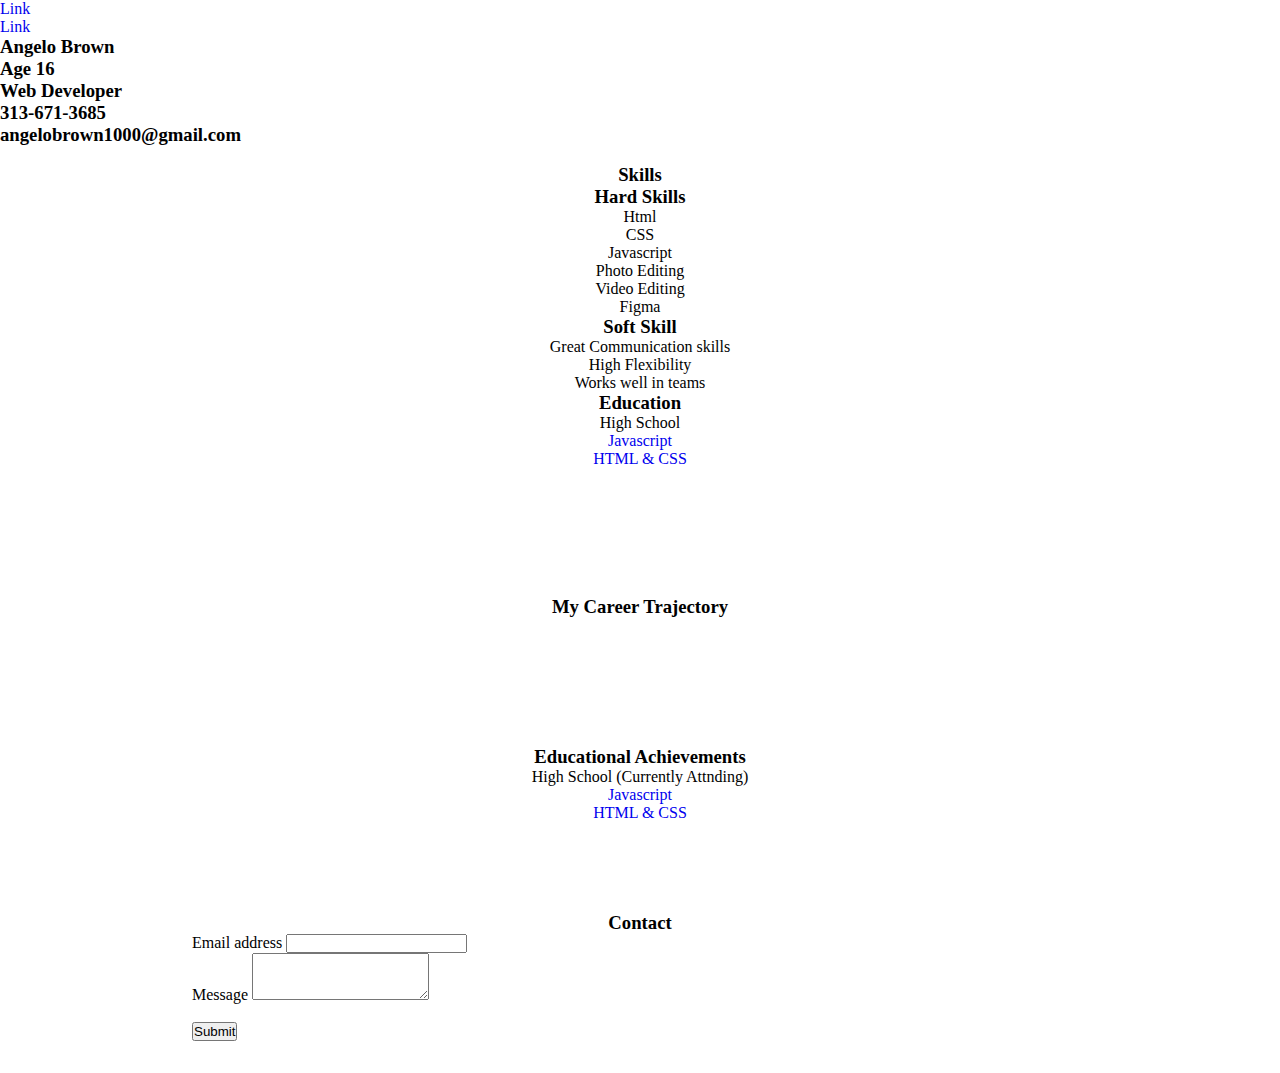
==== project/Index.html @ cd84bc2e "start" ====
<!doctype html>
<html lang="en">
  <head>
   
    <meta charset="utf-8">
    <meta name="viewport" content="width=device-width, initial-scale=1">
    <link rel="stylesheet" href="style.css">
    <link href="https://cdn.jsdelivr.net/npm/bootstrap@5.1.0/dist/css/bootstrap.min.css" rel="stylesheet" integrity="sha384-KyZXEAg3QhqLMpG8r+8fhAXLRk2vvoC2f3B09zVXn8CA5QIVfZOJ3BCsw2P0p/We" crossorigin="anonymous">

    <title>Home</title>
  </head>
  <body>
    <ul class="nav justify-content-center">
        <li class="nav-item">
          <a class="nav-link" href="#">Link</a>
        </li>
        <li class="nav-item">
          <a class="nav-link" href="#">Link</a>
        </li>
      </ul>
      <h3>Angelo Brown</h3>
      <h3>Age 16</h3>
      <h3>Web Developer</h3>
      <h3>313-671-3685</h3>
      <h3>angelobrown1000@gmail.com</h3>
      <img src="https://drive.google.com/file/d/1V731pRPDrFsZalRZDcJTCNK1tyzy-bHD/view?usp=sharing" alt="">
      <h3 id='h3-1-2'>Skills</h3>
      <div class="skill-sec">
      <div class="container overflow-hidden">
        <div class="row gy-5">
          <div class="col-4">
            <div class="p-3 border bg-light"><h3>Hard Skills</h3>
                <ul>
                    <li>Html</li>
                    <li>CSS</li>
                    <li>Javascript</li>
                    <li>Photo Editing</li>
                    <li>Video Editing</li>
                    <li>Figma</li>
                </ul></div>
            </div>
          <div class="col-4">
            <div class="p-3 border bg-light"><h3>Soft Skill </h3>
                <ul>
                  <li>Great Communication skills </li>
                  <li>High Flexibility </li>
                  <li>Works well in teams</li>
                </ul></div>
          </div>
          <div class="col-4">
            <div class="p-3 border bg-light">
                <div class="edu">
                    <h3>Education</h3>
                        <ul>
                            <li>High School</li>
                            <li><a href="https://www.freecodecamp.org/certification/fcc9fe72f48-dbbe-403a-8f91-05572218680a/javascript-algorithms-and-data-structures">Javascript</a></li>
                            <li><a href="https://www.freecodecamp.org/certification/fcc9fe72f48-dbbe-403a-8f91-05572218680a/responsive-web-design">HTML & CSS</a></li>
                        </ul>
                      </div>
          
                </ul>
            </div>
          </div>
        </div>
      </div>
      </div>

      <div class="career-sec-1">
        <h3>My Career Trajectory</h3>
          <p></p>
      </div>
          <div class="edu">
            <h3>Educational Achievements</h3>
            <ul>
                <li>High School (Currently Attnding)</li>
                <li><a href="https://www.freecodecamp.org/certification/fcc9fe72f48-dbbe-403a-8f91-05572218680a/javascript-algorithms-and-data-structures">Javascript</a></li>
                <li><a href="https://www.freecodecamp.org/certification/fcc9fe72f48-dbbe-403a-8f91-05572218680a/responsive-web-design">HTML & CSS</a></li>
            </ul>
          </div>
        <div class="form-sec">
            <form>
                <h3 id='h3-1-1'>Contact</h3>
                <div class="mb-3">
                  <label for="exampleInputEmail1" class="form-label">Email address</label>
                  <input type="email" class="form-control" id="exampleInputEmail1" aria-describedby="emailHelp">
                  <div class="mb-3">
                    <label for="exampleFormControlTextarea1" class="form-label">Message</label>
                    <textarea class="form-control" id="exampleFormControlTextarea1" rows="3"></textarea>
                  </div>
                  <br>
                <button type="submit" class="btn btn-primary">Submit</button>
              </form>
            
        </div>

        

    <script src="https://cdn.jsdelivr.net/npm/bootstrap@5.1.0/dist/js/bootstrap.bundle.min.js" integrity="sha384-U1DAWAznBHeqEIlVSCgzq+c9gqGAJn5c/t99JyeKa9xxaYpSvHU5awsuZVVFIhvj" crossorigin="anonymous"></script>
    <script src="https://cdn.jsdelivr.net/npm/@popperjs/core@2.9.3/dist/umd/popper.min.js" integrity="sha384-eMNCOe7tC1doHpGoWe/6oMVemdAVTMs2xqW4mwXrXsW0L84Iytr2wi5v2QjrP/xp" crossorigin="anonymous"></script>
    <script src="https://cdn.jsdelivr.net/npm/bootstrap@5.1.0/dist/js/bootstrap.min.js" integrity="sha384-cn7l7gDp0eyniUwwAZgrzD06kc/tftFf19TOAs2zVinnD/C7E91j9yyk5//jjpt/" crossorigin="anonymous"></script>

  </body>
</html>
---- project/style.css ----
*{
    margin: 0%;
    padding: 0%;
    text-decoration: none;
    list-style: none;
}


a:link { text-decoration: none; }


a:visited { text-decoration: none; }


a:hover { text-decoration: none; }


a:active { text-decoration: none; }

.form-sec{
    margin-left: 15%;
    margin-right: 15%;
    margin-bottom: 2.5%;
    margin-top: 2.5%;
}

#h3-1-2{
    text-align: center;
}
#h3-1-1{
    text-align: center;
    margin-top: 10%;
}

.edu{
    text-align: center;
    text-decoration: none;
}

.skill-sec{
    text-align: center;
}

.career-sec-1{
    margin-top: 10%;
    text-align: center;
    margin-bottom: 10%;
}
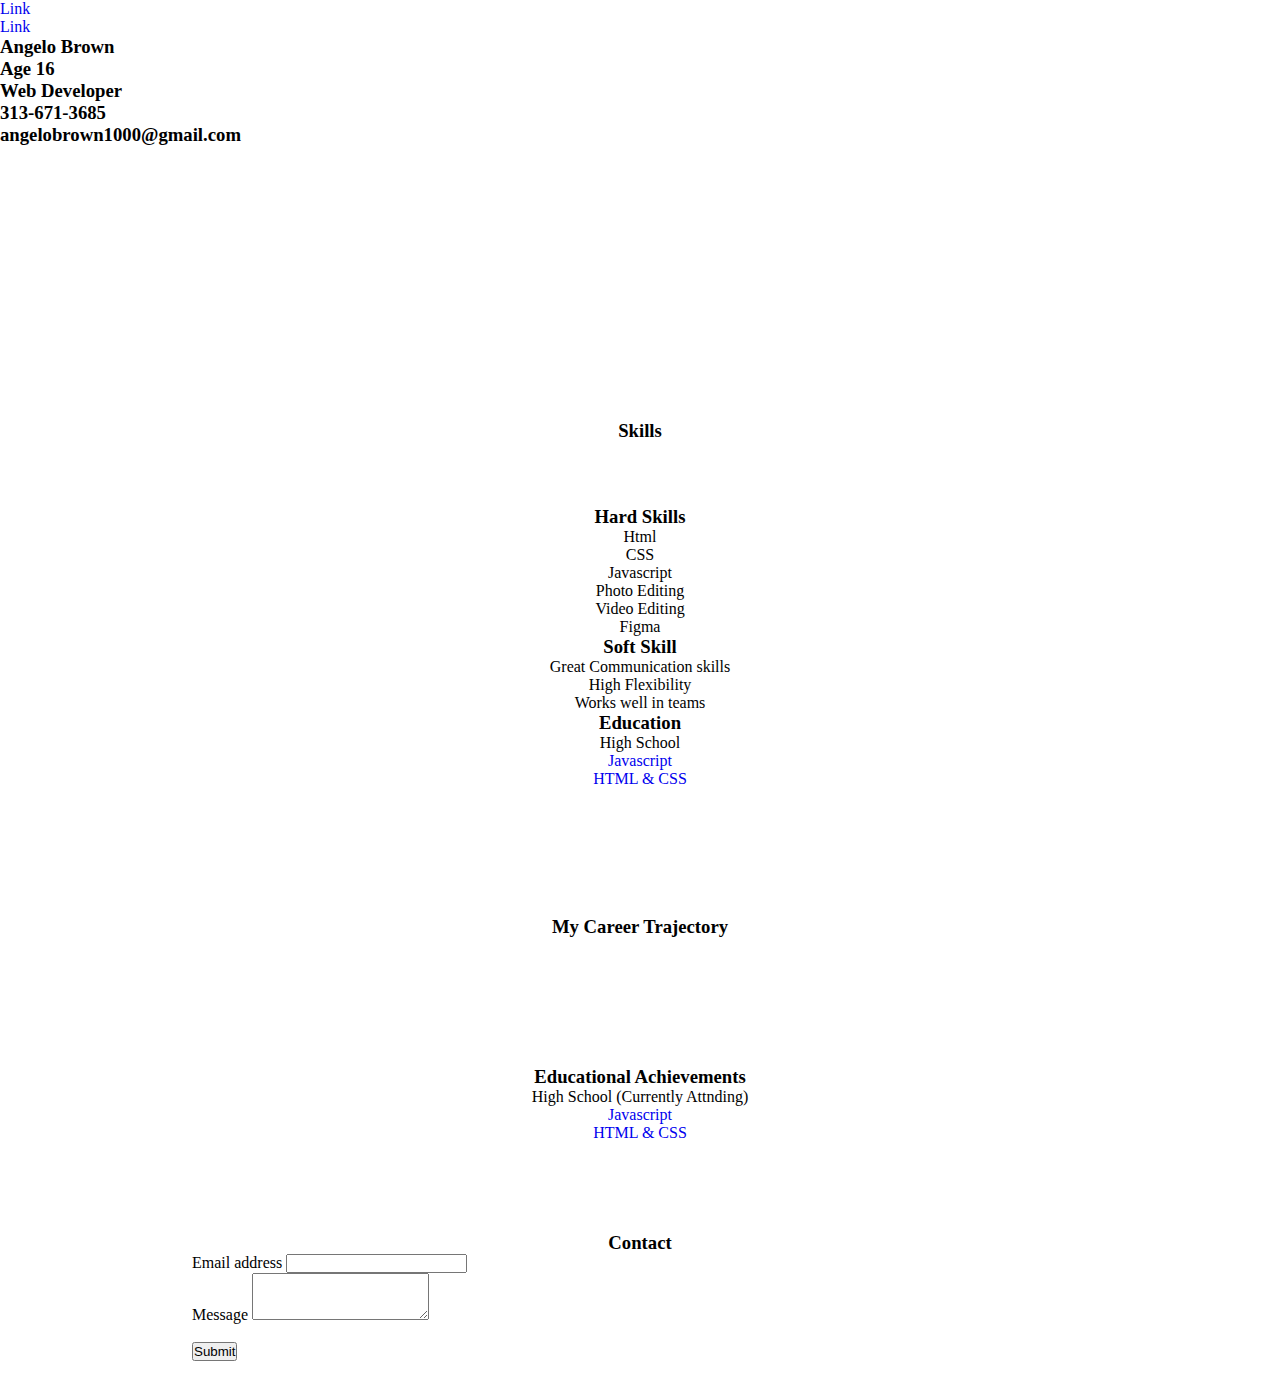
==== commit 4edda6d5: "start" ====
--- a/project/Index.html
+++ b/project/Index.html
@@ -18,12 +18,21 @@
           <a class="nav-link" href="#">Link</a>
         </li>
       </ul>
-      <h3>Angelo Brown</h3>
-      <h3>Age 16</h3>
-      <h3>Web Developer</h3>
-      <h3>313-671-3685</h3>
-      <h3>angelobrown1000@gmail.com</h3>
+
+
+      <div class='text-area-1'>
+        <h3>Angelo Brown</h3>
+        <h3>Age 16</h3>
+        <h3>Web Developer</h3>
+        <h3>313-671-3685</h3>
+        <h3>angelobrown1000@gmail.com</h3>
+      </div>
+      <div class='header'>
+        <div class='img-place-1'>
       <img src="https://drive.google.com/file/d/1V731pRPDrFsZalRZDcJTCNK1tyzy-bHD/view?usp=sharing" alt="">
+    <img src="https://external-content.duckduckgo.com/iu/?u=https%3A%2F%2Ftse3.mm.bing.net%2Fth%3Fid%3DOIP.Et7XJK1hHh1lthvzZvSuYgHaEK%26pid%3DApi&f=1" alt="">
+      </div>
+
       <h3 id='h3-1-2'>Skills</h3>
       <div class="skill-sec">
       <div class="container overflow-hidden">
--- a/project/style.css
+++ b/project/style.css
@@ -26,6 +26,8 @@
 
 #h3-1-2{
     text-align: center;
+    margin-top: 20%;
+    margin-bottom: 5%;
 }
 #h3-1-1{
     text-align: center;
@@ -45,4 +47,17 @@
     margin-top: 10%;
     text-align: center;
     margin-bottom: 10%;
+}
+
+
+.img-place-1{
+    width: 10%;
+}
+
+.header{
+    display: inline;
+}
+
+.text-area-1{
+    display: inline;
 }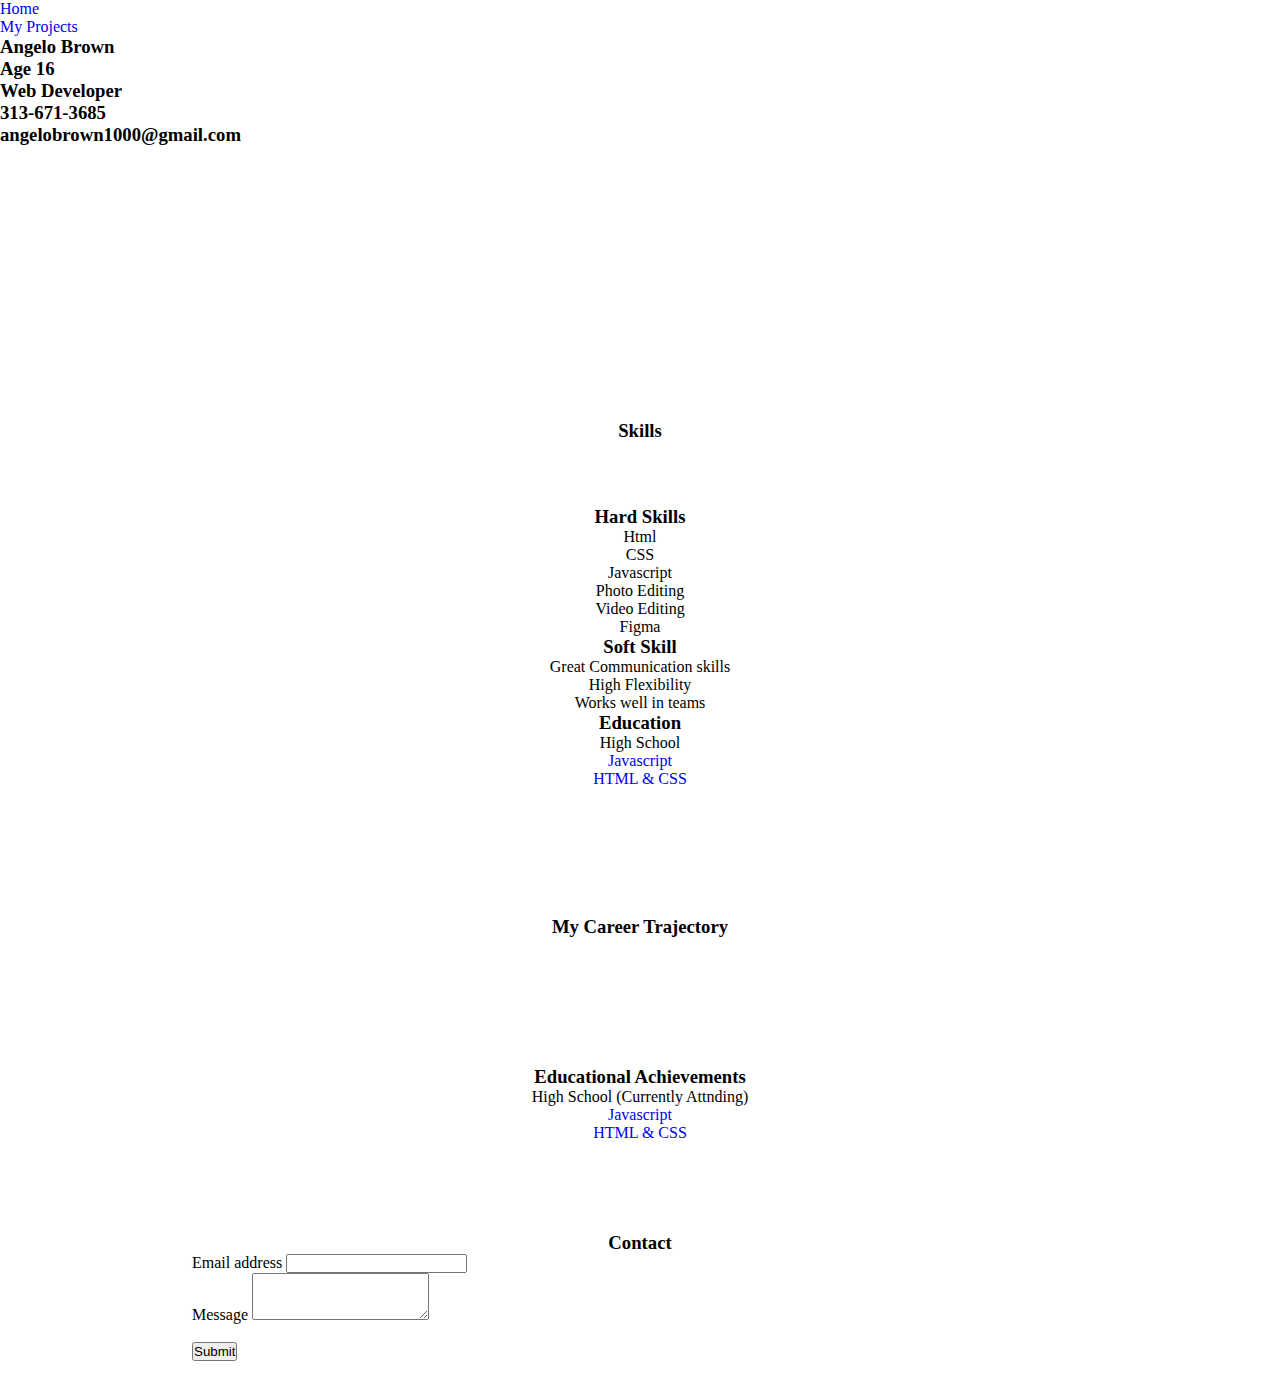
==== commit 44c870bc: "nearly done" ====
--- a/project/Index.html
+++ b/project/Index.html
@@ -11,13 +11,13 @@
   </head>
   <body>
     <ul class="nav justify-content-center">
-        <li class="nav-item">
-          <a class="nav-link" href="#">Link</a>
-        </li>
-        <li class="nav-item">
-          <a class="nav-link" href="#">Link</a>
-        </li>
-      </ul>
+      <li class="nav-item">
+        <a class="nav-link" href="Index.html">Home</a>
+      </li>
+      <li class="nav-item">
+        <a class="nav-link" href="projects.html">My Projects</a>
+      </li>
+    </ul>
 
 
       <div class='text-area-1'>
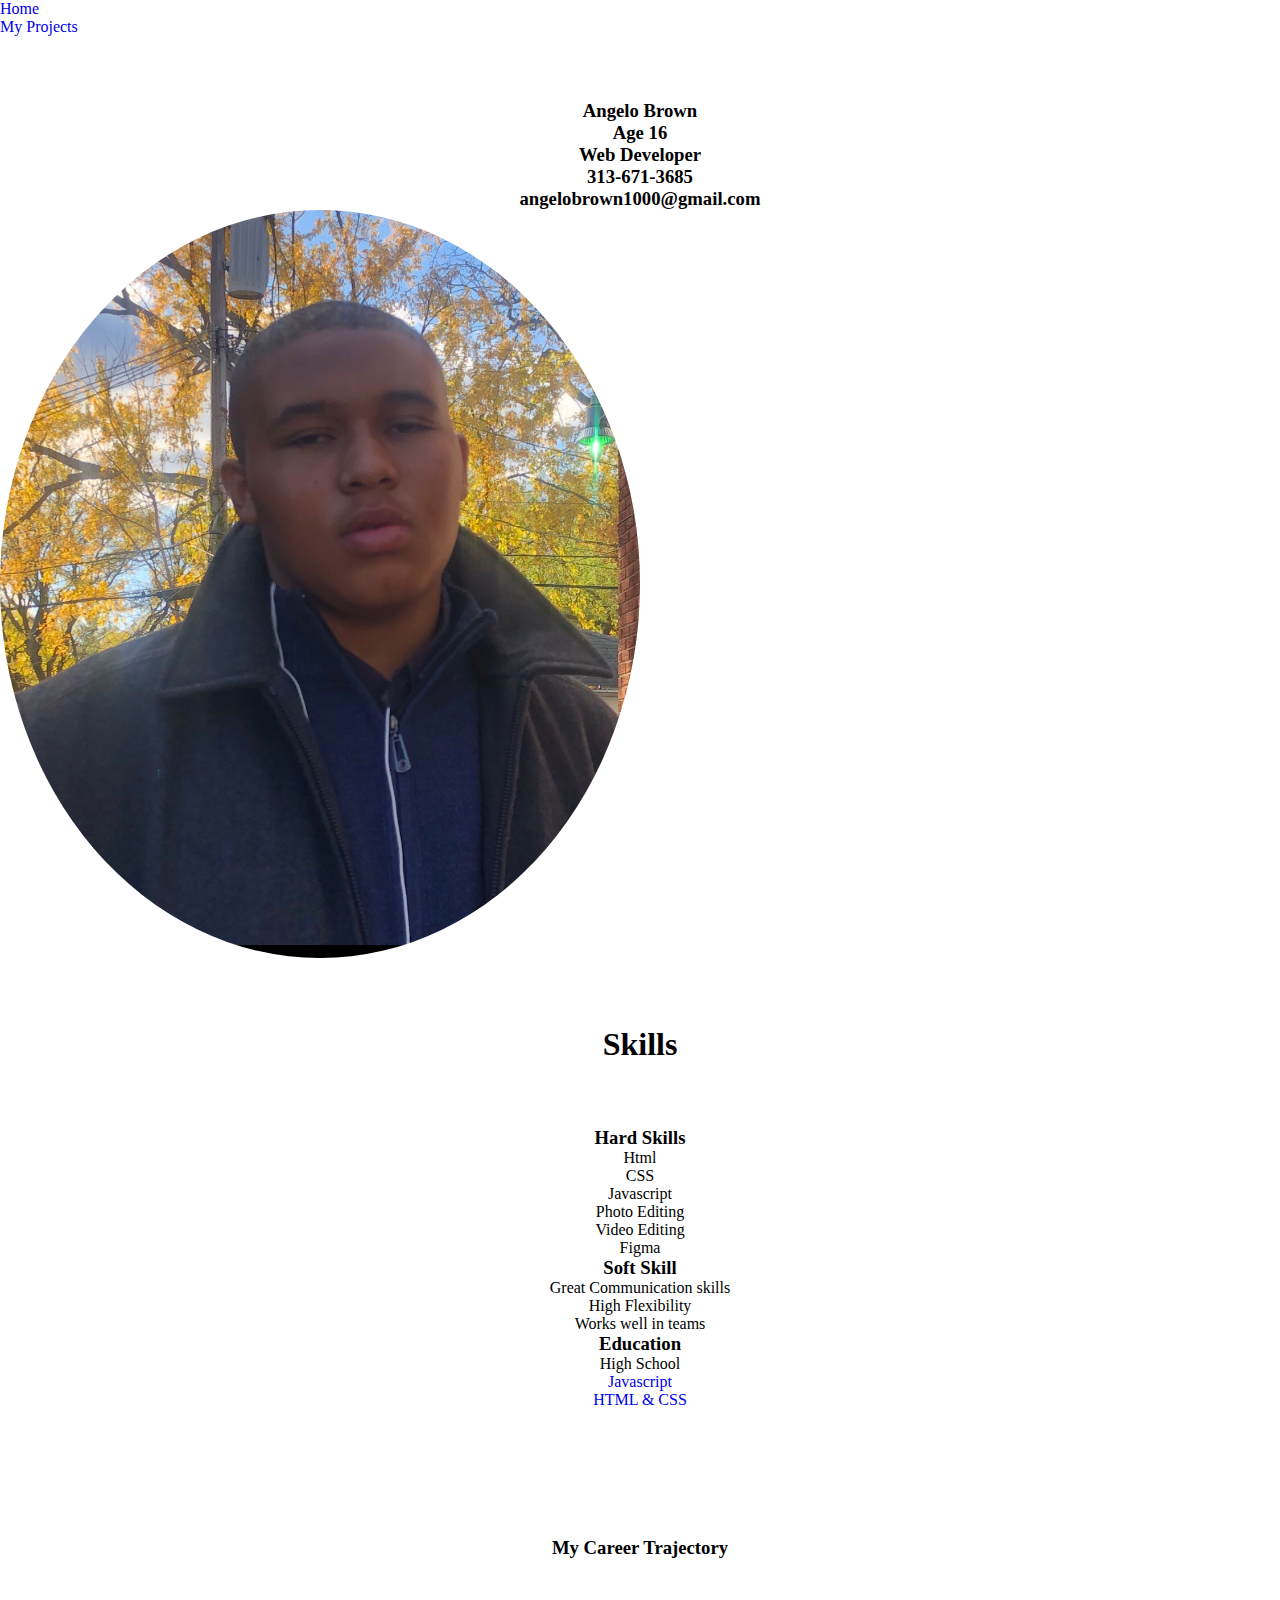
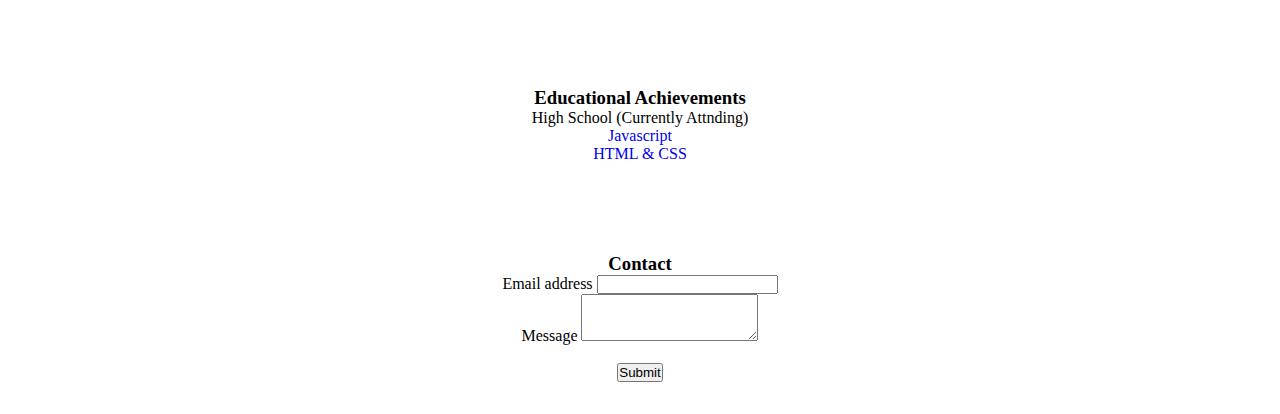
==== commit 27a07424: "nearly done" ====
--- a/project/Index.html
+++ b/project/Index.html
@@ -20,20 +20,31 @@
     </ul>
 
 
-      <div class='text-area-1'>
-        <h3>Angelo Brown</h3>
-        <h3>Age 16</h3>
-        <h3>Web Developer</h3>
-        <h3>313-671-3685</h3>
-        <h3>angelobrown1000@gmail.com</h3>
+    <div class="head">
+      <div class="container">
+        <div class="row">
+          <div class="col">
+            <div class='text-area-1'>
+              <h3>Angelo Brown</h3>
+              <h3>Age 16</h3>
+              <h3>Web Developer</h3>
+              <h3>313-671-3685</h3>
+              <h3>angelobrown1000@gmail.com</h3>
+            </div>
+          </div>
+          <div class="col">
+            <div class='header'>
+              <div class='img-place-1'>
+            <img class='head-img-1' src="IMG_2453.jpg" alt="">
+         
+            </div>
+          </div>
+        </div>
       </div>
-      <div class='header'>
-        <div class='img-place-1'>
-      <img src="https://drive.google.com/file/d/1V731pRPDrFsZalRZDcJTCNK1tyzy-bHD/view?usp=sharing" alt="">
-    <img src="https://external-content.duckduckgo.com/iu/?u=https%3A%2F%2Ftse3.mm.bing.net%2Fth%3Fid%3DOIP.Et7XJK1hHh1lthvzZvSuYgHaEK%26pid%3DApi&f=1" alt="">
-      </div>
+    </div>
 
-      <h3 id='h3-1-2'>Skills</h3>
+
+      <h1 id='h3-1-2'>Skills</h1>
       <div class="skill-sec">
       <div class="container overflow-hidden">
         <div class="row gy-5">
@@ -99,6 +110,7 @@
                   <br>
                 <button type="submit" class="btn btn-primary">Submit</button>
               </form>
+              
             
         </div>
 
--- a/project/style.css
+++ b/project/style.css
@@ -26,7 +26,7 @@
 
 #h3-1-2{
     text-align: center;
-    margin-top: 20%;
+    margin-top: 5%;
     margin-bottom: 5%;
 }
 #h3-1-1{
@@ -51,7 +51,7 @@
 
 
 .img-place-1{
-    width: 10%;
+    width: 50%;
 }
 
 .header{
@@ -60,4 +60,14 @@
 
 .text-area-1{
     display: inline;
+}
+
+.head-img-1{
+    width:100%;
+    border-radius: 50%;
+}
+
+.head{
+    text-align: center;
+    margin-top: 5%;
 }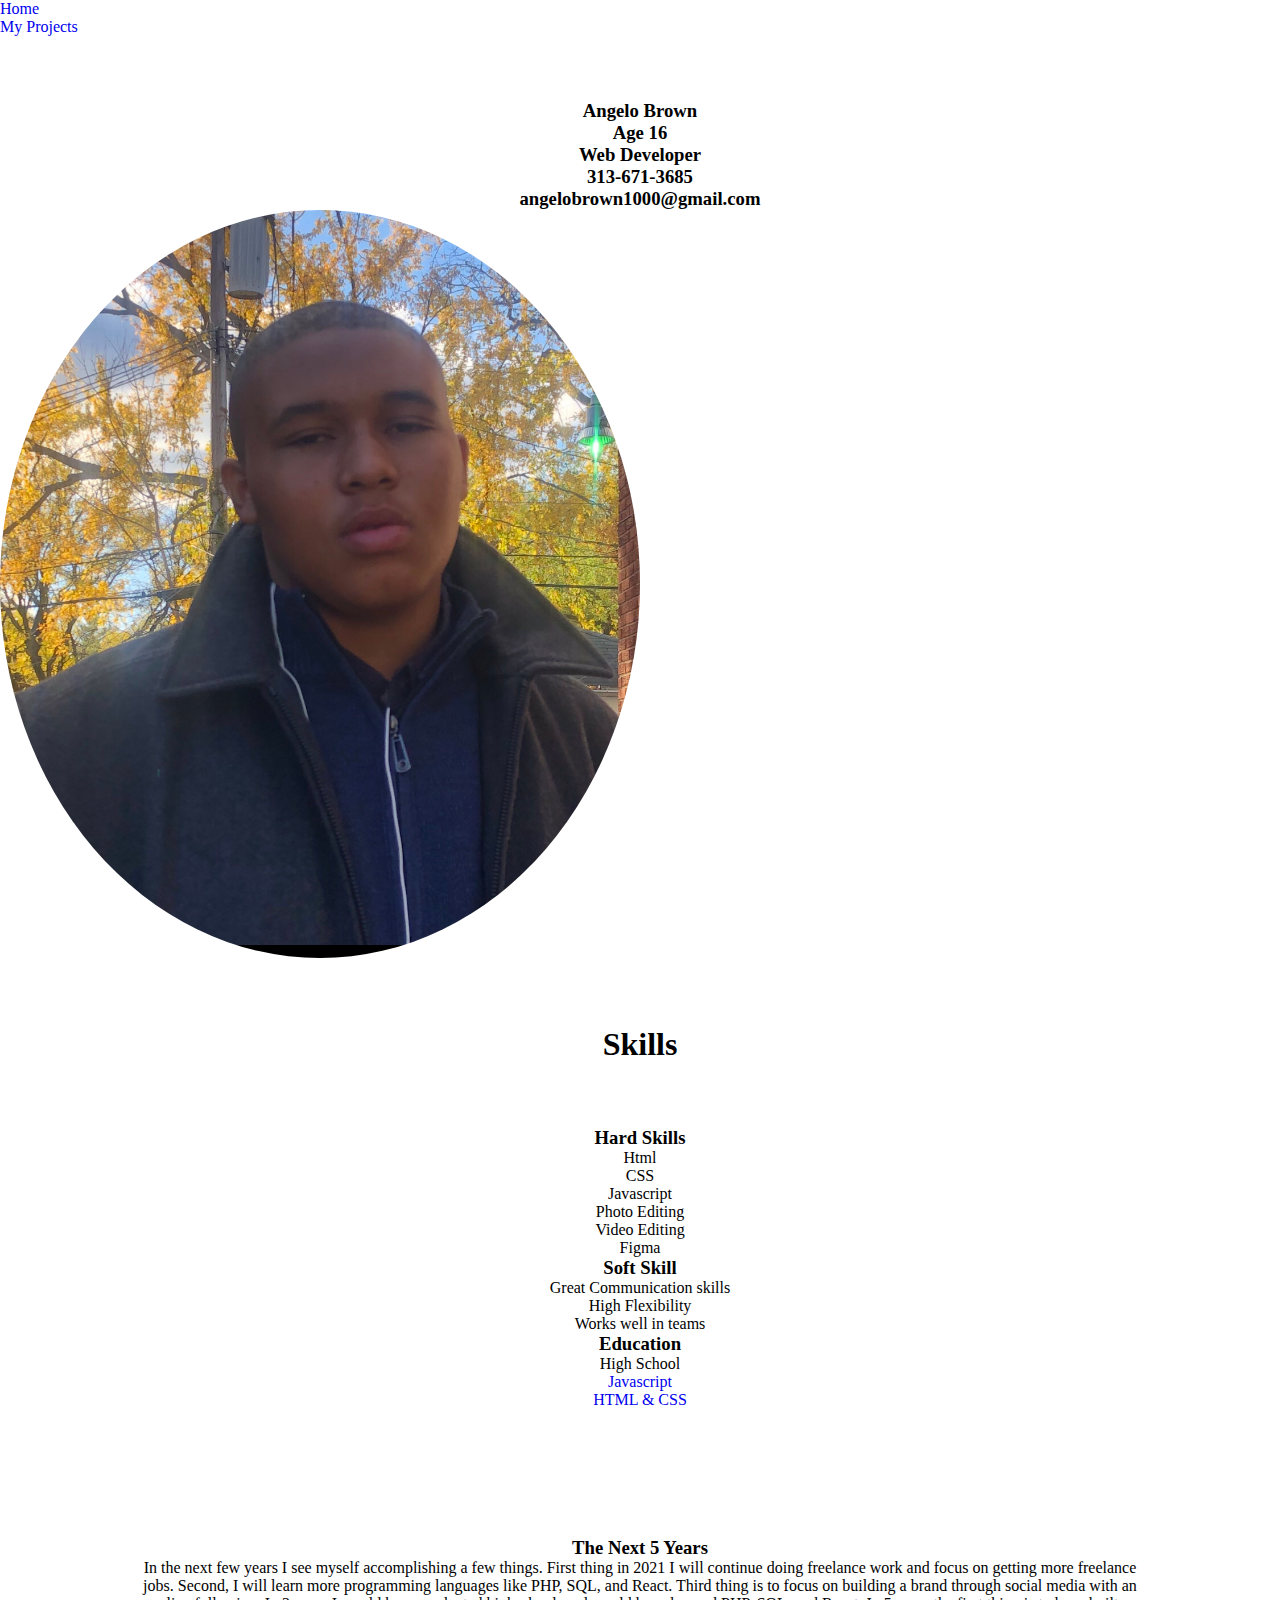
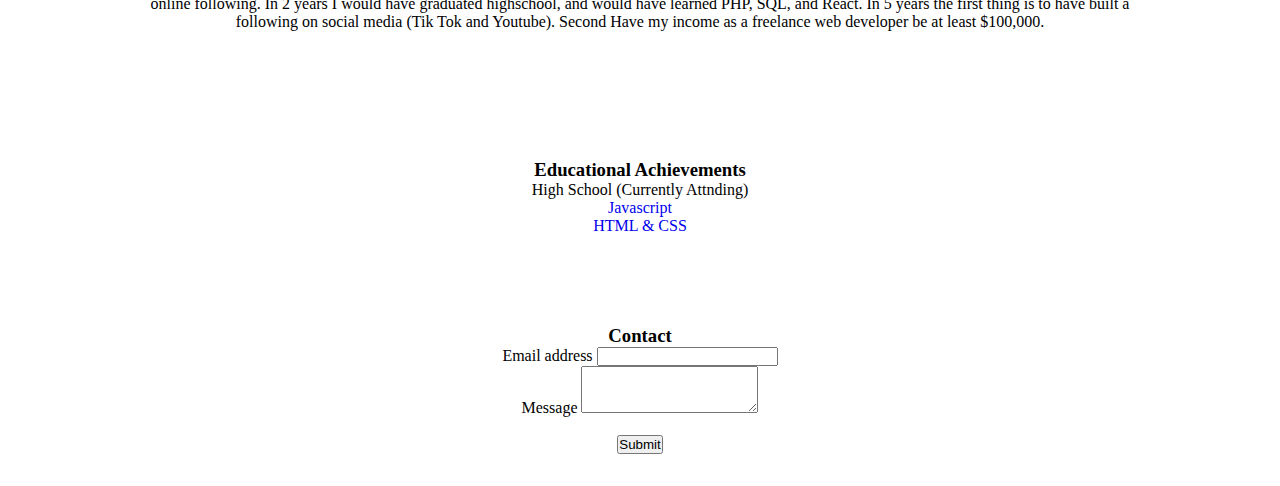
==== commit 71fcb2ac: "Done *may need to fix career section" ====
--- a/project/Index.html
+++ b/project/Index.html
@@ -86,8 +86,10 @@
       </div>
 
       <div class="career-sec-1">
-        <h3>My Career Trajectory</h3>
-          <p></p>
+        <h3>The Next 5 Years </h3>
+         <p> In the next few years I see myself accomplishing a few things. First thing in 2021 I will continue doing freelance work and focus on getting more freelance jobs. Second, I will learn more programming languages like PHP, SQL, and React. Third thing is to focus on building a brand through social media with an online following.
+              
+          In 2 years I would have graduated highschool, and would have learned PHP, SQL, and React. In 5 years the first thing is to have built a following on social media (Tik Tok and Youtube). Second Have my income as a freelance web developer be at least $100,000.</p>
       </div>
           <div class="edu">
             <h3>Educational Achievements</h3>
--- a/project/style.css
+++ b/project/style.css
@@ -47,6 +47,8 @@
     margin-top: 10%;
     text-align: center;
     margin-bottom: 10%;
+    margin-left: 10%;
+    margin-right: 10%;
 }
 
 
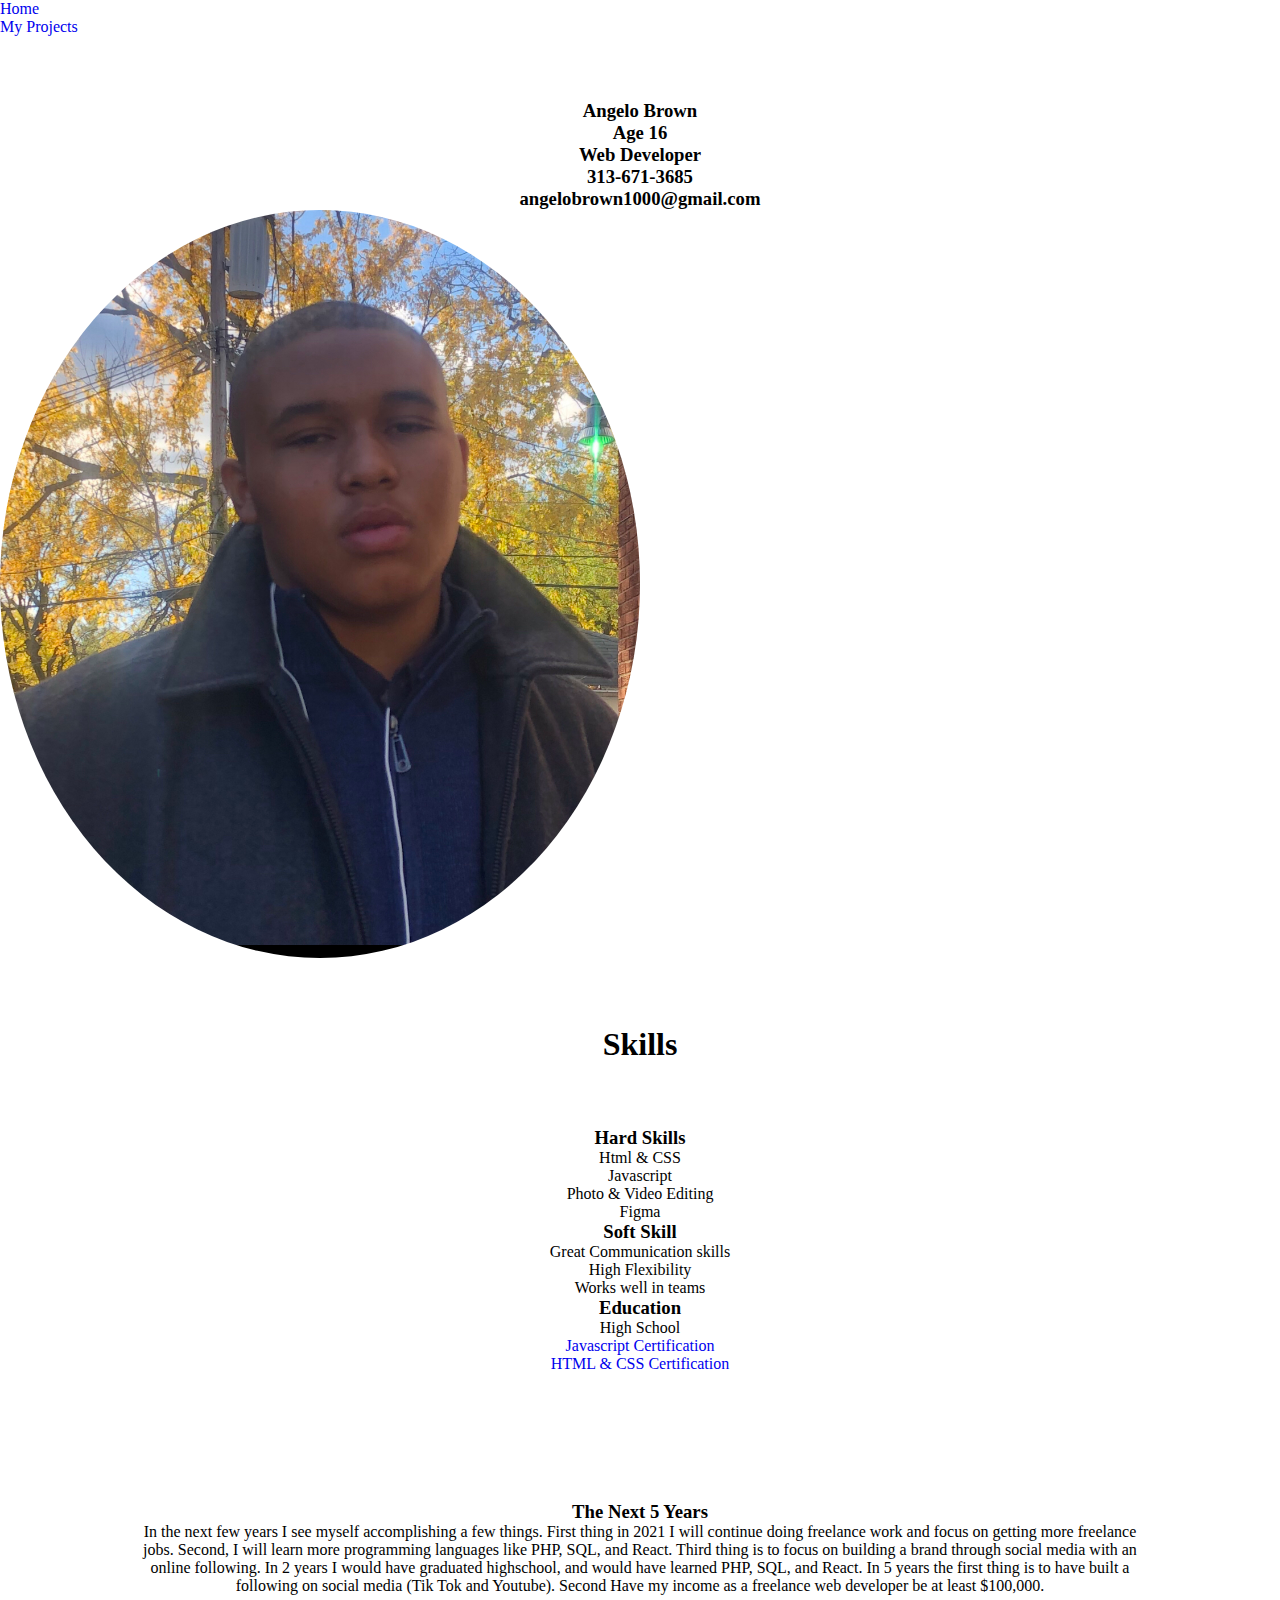
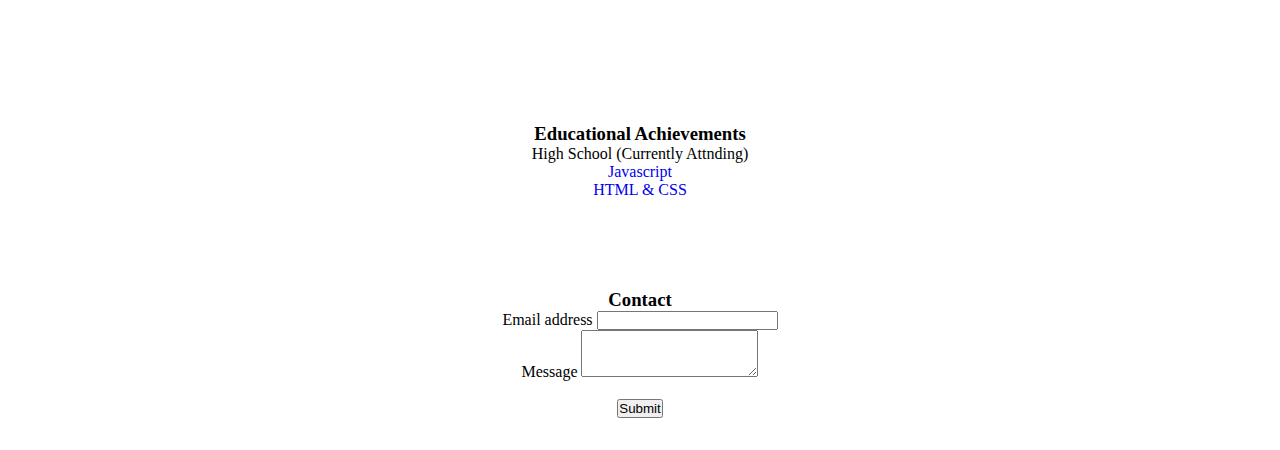
==== commit 5766c90b: "some" ====
--- a/project/Index.html
+++ b/project/Index.html
@@ -49,37 +49,34 @@
       <div class="container overflow-hidden">
         <div class="row gy-5">
           <div class="col-4">
-            <div class="p-3 border bg-light"><h3>Hard Skills</h3>
+            <h3>Hard Skills</h3>
                 <ul>
-                    <li>Html</li>
-                    <li>CSS</li>
+                    <li>Html & CSS</li>
                     <li>Javascript</li>
-                    <li>Photo Editing</li>
-                    <li>Video Editing</li>
+                    <li>Photo & Video Editing</li>
                     <li>Figma</li>
-                </ul></div>
-            </div>
+                </ul>
+              </div>
+            
           <div class="col-4">
-            <div class="p-3 border bg-light"><h3>Soft Skill </h3>
+            <h3>Soft Skill </h3>
                 <ul>
                   <li>Great Communication skills </li>
                   <li>High Flexibility </li>
                   <li>Works well in teams</li>
                 </ul></div>
-          </div>
+        
           <div class="col-4">
-            <div class="p-3 border bg-light">
                 <div class="edu">
                     <h3>Education</h3>
                         <ul>
                             <li>High School</li>
-                            <li><a href="https://www.freecodecamp.org/certification/fcc9fe72f48-dbbe-403a-8f91-05572218680a/javascript-algorithms-and-data-structures">Javascript</a></li>
-                            <li><a href="https://www.freecodecamp.org/certification/fcc9fe72f48-dbbe-403a-8f91-05572218680a/responsive-web-design">HTML & CSS</a></li>
+                            <li><a href="https://www.freecodecamp.org/certification/fcc9fe72f48-dbbe-403a-8f91-05572218680a/javascript-algorithms-and-data-structures">Javascript Certification</a></li>
+                            <li><a href="https://www.freecodecamp.org/certification/fcc9fe72f48-dbbe-403a-8f91-05572218680a/responsive-web-design">HTML & CSS Certification</a></li>
                         </ul>
                       </div>
           
                 </ul>
-            </div>
           </div>
         </div>
       </div>
--- a/project/style.css
+++ b/project/style.css
@@ -39,9 +39,7 @@
     text-decoration: none;
 }
 
-.skill-sec{
-    text-align: center;
-}
+
 
 .career-sec-1{
     margin-top: 10%;
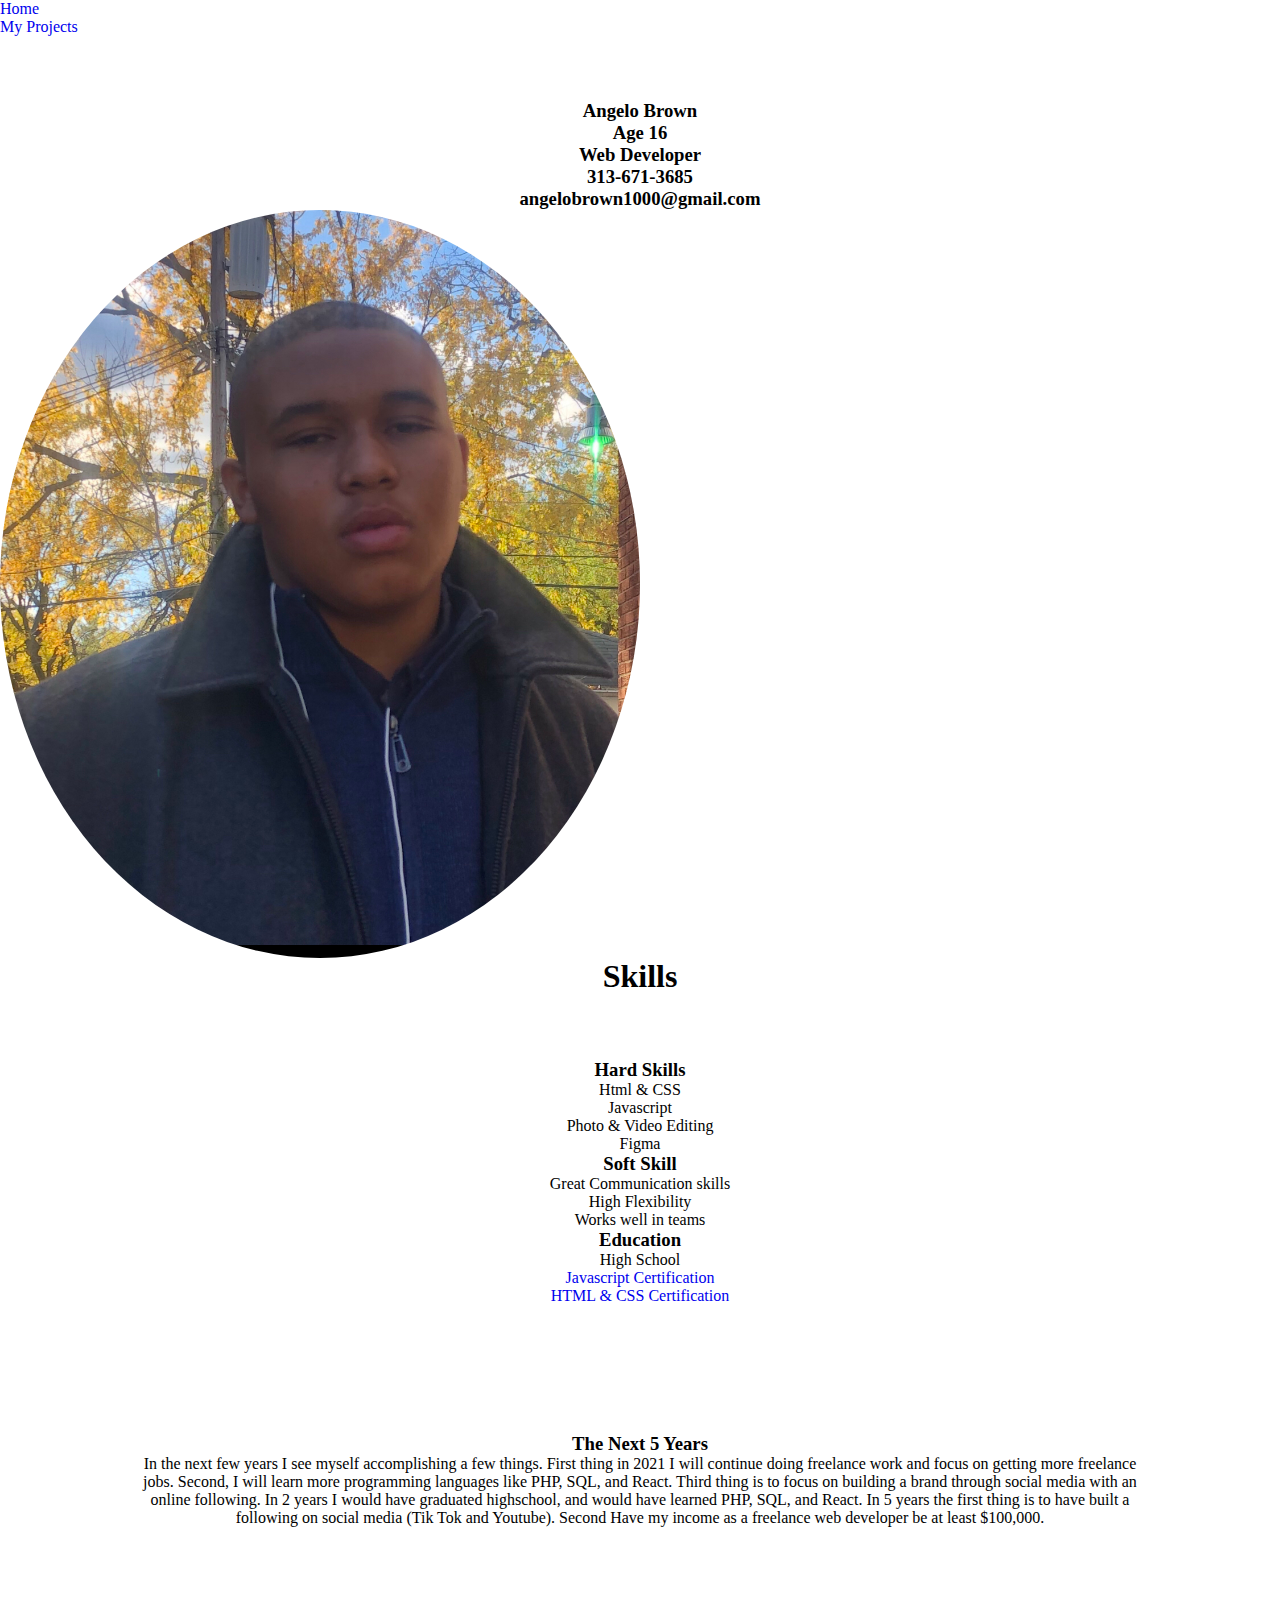
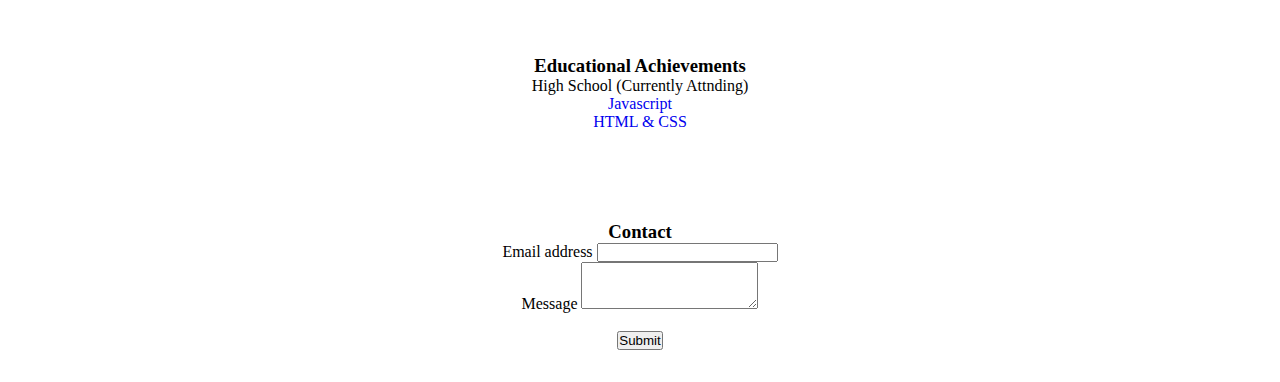
==== commit ef21a7a4: "done" ====
--- a/project/Index.html
+++ b/project/Index.html
@@ -22,7 +22,7 @@
 
     <div class="head">
       <div class="container">
-        <div class="row">
+        <div class="row row-cols-2">
           <div class="col">
             <div class='text-area-1'>
               <h3>Angelo Brown</h3>
@@ -31,6 +31,7 @@
               <h3>313-671-3685</h3>
               <h3>angelobrown1000@gmail.com</h3>
             </div>
+            
           </div>
           <div class="col">
             <div class='header'>
--- a/project/style.css
+++ b/project/style.css
@@ -55,7 +55,7 @@
 }
 
 .header{
-    display: inline;
+    display: inline; 
 }
 
 .text-area-1{
@@ -65,9 +65,12 @@
 .head-img-1{
     width:100%;
     border-radius: 50%;
+    float: right;
 }
 
 .head{
+
+    margin-top: 5%;
     text-align: center;
-    margin-top: 5%;
+    
 }